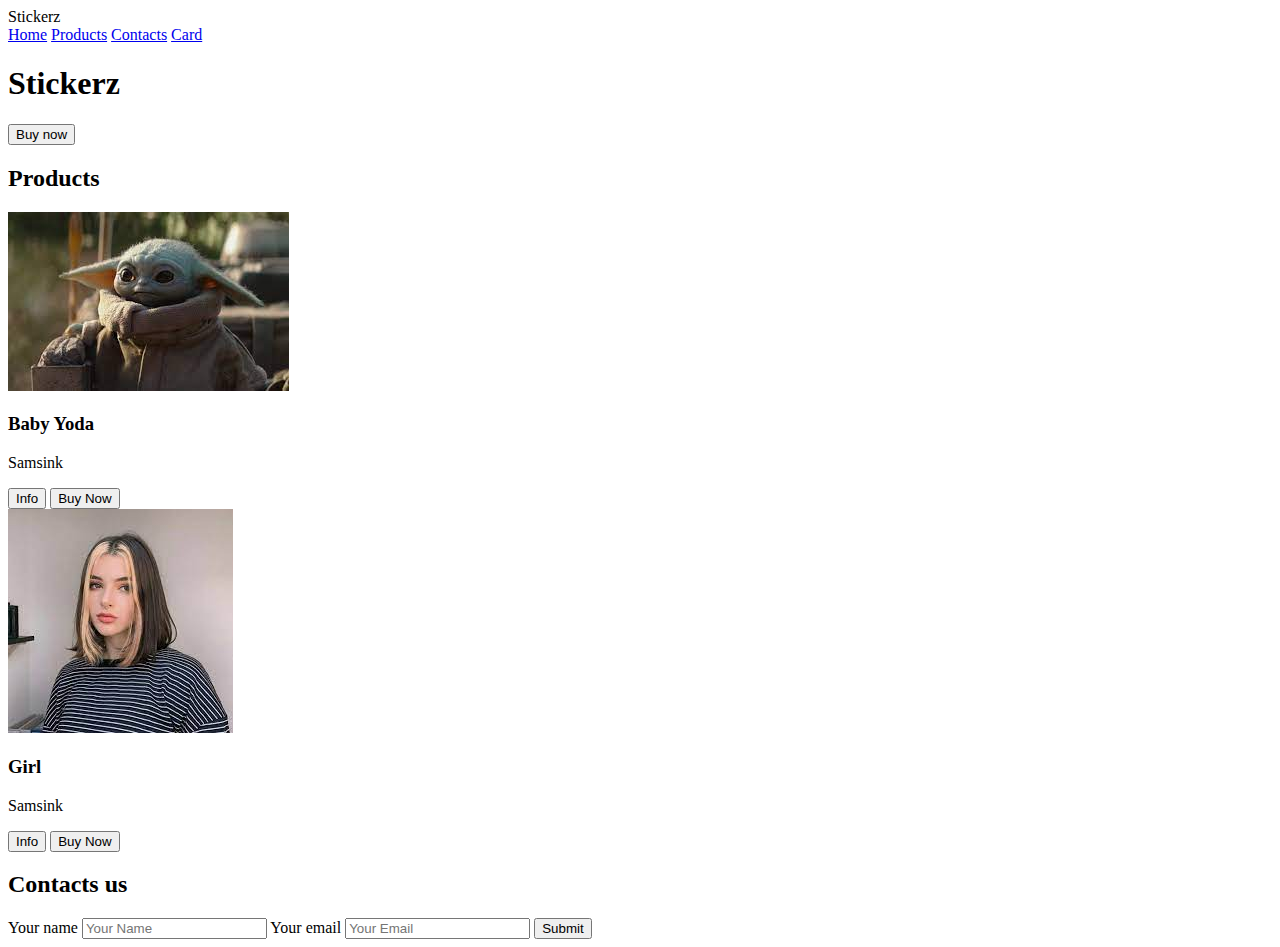
==== index.html @ e8a2076a "html code" ====
<!DOCTYPE html>
<html lang="en">

<head>
    <meta charset="UTF-8">
    <meta http-equiv="X-UA-Compatible" content="IE=edge">
    <meta name="viewport" content="width=device-width, initial-scale=1.0">
    <title>Stickerz</title>
    <link rel="icon" href="/img/babyyoda.jpg">
</head>

<body>
    <header id="home">
        <div class="headin">
            <div class="logo">Stickerz</div>
            <nav>
                <a href="#home">Home</a>
                <a href="#products">Products</a>
                <a href="#contacts">Contacts</a>
                <a href="cart.html">Card</a>
            </nav>
        </div>
        <div class="banner">
            <h1>Stickerz</h1>
            <button>Buy now</button>
        </div>
    </header>
    <main>
        <h2 id="products">Products</h2>
        <div class="product-list">
            <article>
                <img src="/img/babyyoda.jpg" alt="babyyoda">
                <h3>Baby Yoda</h3>
                <p>Samsink</p>
                <div>
                    <button>Info</button>
                    <button>Buy Now</button>
                </div>
            </article>
            <article>
                <img src="/img/girl.jpg" alt="girl">
                <h3>Girl</h3>
                <p>Samsink</p>
                <div>
                    <button>Info</button>
                    <button>Buy Now</button>
                </div>
            </article>

        </div>
    </main>
    <footer>
        <h2 id="contacts">Contacts us</h2>
        <form method="" action="">
            <label>
            Your name <input type="text" placeholder="Your Name" name="" id=""> </label>
            <label>
                Your email <input type="email" placeholder="Your Email" name="" id=""> 
            </label>
            <input type="submit">
        </form>
    </footer>
</body>

</html>
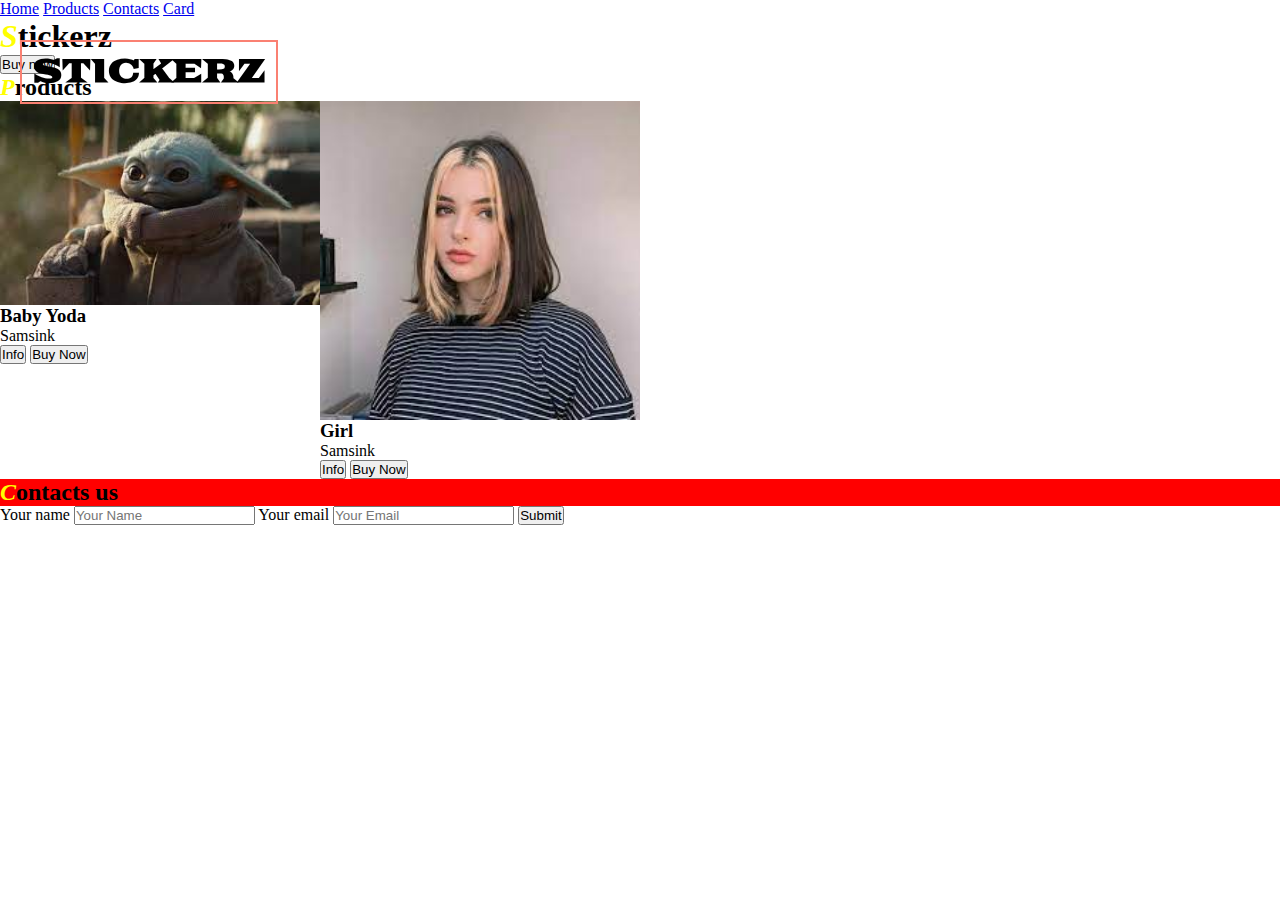
==== commit 9756b19a: "add css" ====
--- a/index.html
+++ b/index.html
@@ -7,6 +7,8 @@
     <meta name="viewport" content="width=device-width, initial-scale=1.0">
     <title>Stickerz</title>
     <link rel="icon" href="/img/babyyoda.jpg">
+    <link rel="stylesheet" href="css/index.css">
+    <link rel="stylesheet" href="css/index.css">
 </head>
 
 <body>
--- a/css/index.css
+++ b/css/index.css
@@ -0,0 +1,53 @@
+@import url("https://fonts.googleapis.com/css2?family=Goblin+One&display=swap");
+
+* {
+  padding: 0;
+  margin: 0;
+}
+
+.logo {
+  text-transform: uppercase;
+  font-size: 2rem;
+  font-weight: bold;
+  border: 2px solid salmon;
+  padding: 10px;
+  margin: 20px;
+  font-family: "Goblin One", cursive;
+  position: fixed;
+  top: 20px;
+}
+
+.product-list {
+  display: grid;
+  grid-template-columns: repeat(4, 1fr);
+}
+
+.product-list img {
+  display: block;
+  width: 100%;
+}
+
+.heading {
+  background-image: url(../img/baby-yoda.svg);
+  background-size: cover;
+  background-position: center;
+  min-height: 400px;
+}
+
+footer h2 {
+  background-color: green;
+}
+
+#contacts {
+  background-color: red;
+}
+
+h2:hover {
+  text-decoration: underline;
+}
+
+h1::first-letter,
+h2::first-letter {
+  font-style: italic;
+  color: yellow;
+}
--- a/css/index.css
+++ b/css/index.css
@@ -0,0 +1,53 @@
+@import url("https://fonts.googleapis.com/css2?family=Goblin+One&display=swap");
+
+* {
+  padding: 0;
+  margin: 0;
+}
+
+.logo {
+  text-transform: uppercase;
+  font-size: 2rem;
+  font-weight: bold;
+  border: 2px solid salmon;
+  padding: 10px;
+  margin: 20px;
+  font-family: "Goblin One", cursive;
+  position: fixed;
+  top: 20px;
+}
+
+.product-list {
+  display: grid;
+  grid-template-columns: repeat(4, 1fr);
+}
+
+.product-list img {
+  display: block;
+  width: 100%;
+}
+
+.heading {
+  background-image: url(../img/baby-yoda.svg);
+  background-size: cover;
+  background-position: center;
+  min-height: 400px;
+}
+
+footer h2 {
+  background-color: green;
+}
+
+#contacts {
+  background-color: red;
+}
+
+h2:hover {
+  text-decoration: underline;
+}
+
+h1::first-letter,
+h2::first-letter {
+  font-style: italic;
+  color: yellow;
+}
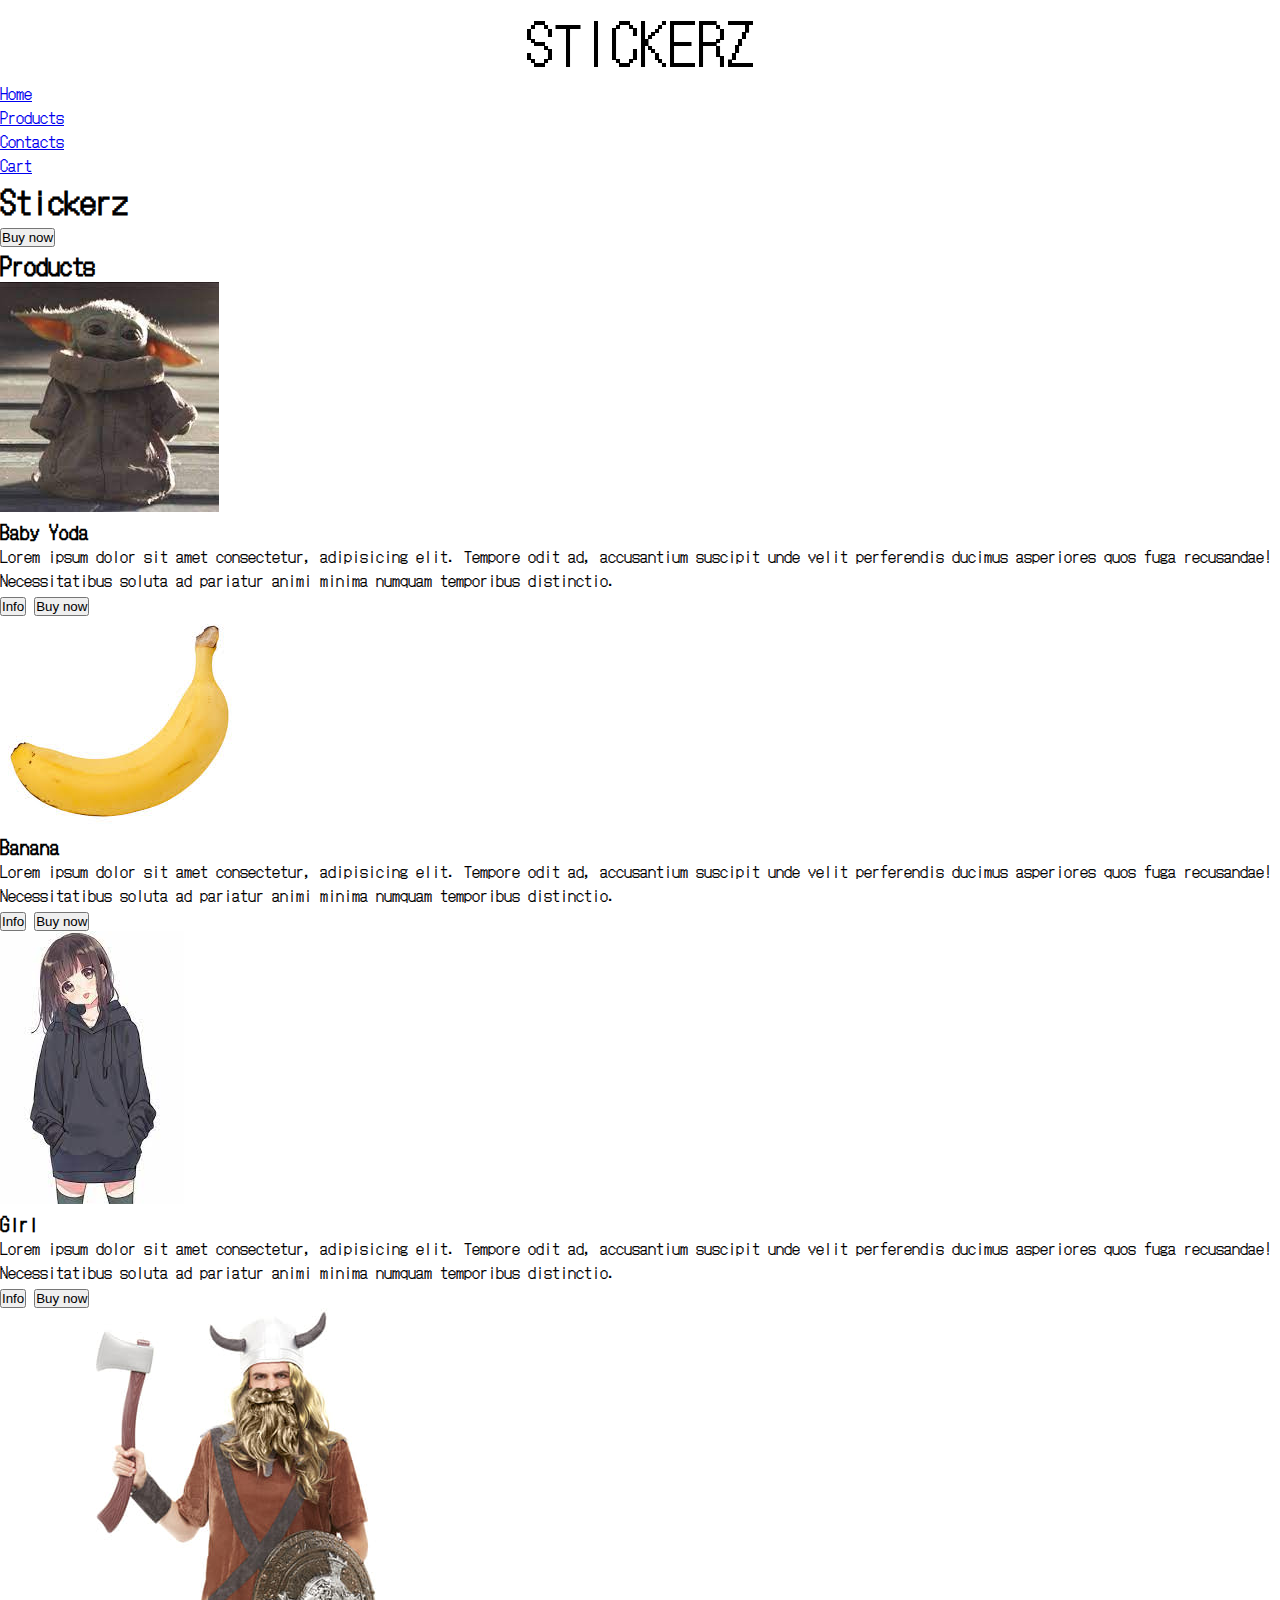
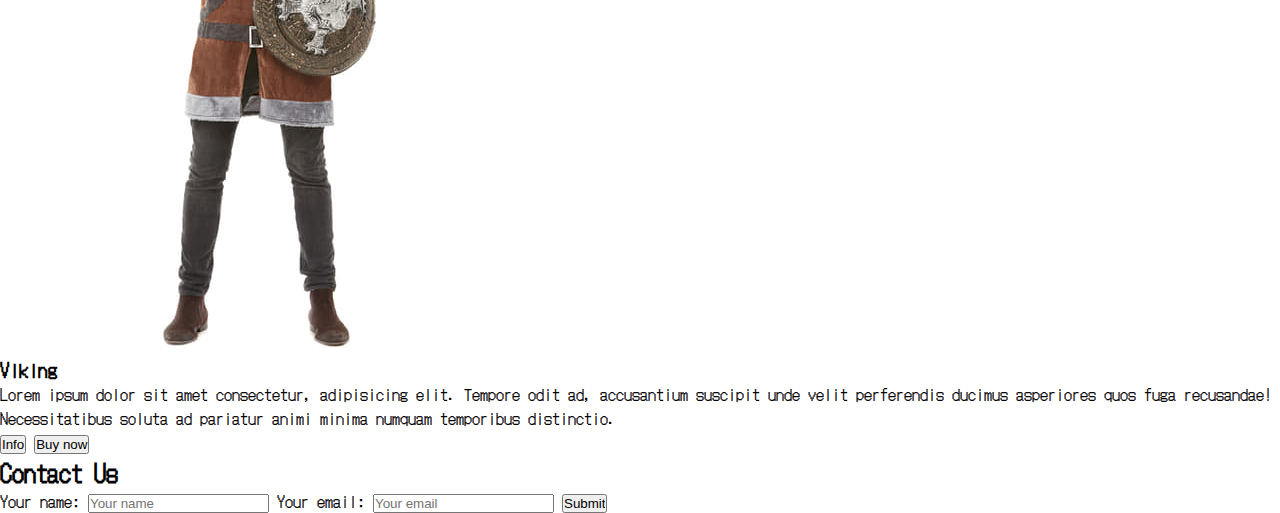
==== commit 5e51531e: "css create" ====
--- a/index.html
+++ b/index.html
@@ -1,25 +1,23 @@
-<!DOCTYPE html>
+<!doctype html>
 <html lang="en">
 
 <head>
     <meta charset="UTF-8">
-    <meta http-equiv="X-UA-Compatible" content="IE=edge">
     <meta name="viewport" content="width=device-width, initial-scale=1.0">
     <title>Stickerz</title>
-    <link rel="icon" href="/img/babyyoda.jpg">
-    <link rel="stylesheet" href="css/index.css">
+    <link rel="icon" href="img/baby-joda.jpg">
     <link rel="stylesheet" href="css/index.css">
 </head>
 
 <body>
     <header id="home">
-        <div class="headin">
+        <div class="heading">
             <div class="logo">Stickerz</div>
             <nav>
                 <a href="#home">Home</a>
                 <a href="#products">Products</a>
                 <a href="#contacts">Contacts</a>
-                <a href="cart.html">Card</a>
+                <a href="cart.html">Cart</a>
             </nav>
         </div>
         <div class="banner">
@@ -31,33 +29,51 @@
         <h2 id="products">Products</h2>
         <div class="product-list">
             <article>
-                <img src="/img/babyyoda.jpg" alt="babyyoda">
+                <img src="img/baby-joda.jpg" alt="Baby Yoda">
                 <h3>Baby Yoda</h3>
-                <p>Samsink</p>
+                <p>Lorem ipsum dolor sit amet consectetur, adipisicing elit. Tempore odit ad, accusantium suscipit unde velit perferendis ducimus asperiores quos fuga recusandae! Necessitatibus soluta ad pariatur animi minima numquam temporibus distinctio.</p>
                 <div>
                     <button>Info</button>
-                    <button>Buy Now</button>
+                    <button>Buy now</button>
                 </div>
             </article>
             <article>
-                <img src="/img/girl.jpg" alt="girl">
-                <h3>Girl</h3>
-                <p>Samsink</p>
+                <img src="img/banana.jpg" alt="Banana">
+                <h3>Banana</h3>
+                <p>Lorem ipsum dolor sit amet consectetur, adipisicing elit. Tempore odit ad, accusantium suscipit unde velit perferendis ducimus asperiores quos fuga recusandae! Necessitatibus soluta ad pariatur animi minima numquam temporibus distinctio.</p>
                 <div>
                     <button>Info</button>
-                    <button>Buy Now</button>
+                    <button>Buy now</button>
                 </div>
             </article>
-
+            <article>
+                <img src="img/girl.jpg" alt="Girl">
+                <h3>Girl</h3>
+                <p>Lorem ipsum dolor sit amet consectetur, adipisicing elit. Tempore odit ad, accusantium suscipit unde velit perferendis ducimus asperiores quos fuga recusandae! Necessitatibus soluta ad pariatur animi minima numquam temporibus distinctio.</p>
+                <div>
+                    <button>Info</button>
+                    <button>Buy now</button>
+                </div>
+            </article>
+            <article>
+                <img src="img/viking.jpg" alt="Viking">
+                <h3>Viking</h3>
+                <p>Lorem ipsum dolor sit amet consectetur, adipisicing elit. Tempore odit ad, accusantium suscipit unde velit perferendis ducimus asperiores quos fuga recusandae! Necessitatibus soluta ad pariatur animi minima numquam temporibus distinctio.</p>
+                <div>
+                    <button>Info</button>
+                    <button>Buy now</button>
+                </div>
+            </article>
         </div>
     </main>
     <footer>
-        <h2 id="contacts">Contacts us</h2>
-        <form method="" action="">
+        <h2 id="contacts">Contact Us</h2>
+        <form method="POST" action="">
             <label>
-            Your name <input type="text" placeholder="Your Name" name="" id=""> </label>
+                Your name: <input type="text" placeholder="Your name" name="user-name">
+            </label>
             <label>
-                Your email <input type="email" placeholder="Your Email" name="" id=""> 
+                Your email: <input type="email" placeholder="Your email" name="user-email">
             </label>
             <input type="submit">
         </form>
--- a/css/index.css
+++ b/css/index.css
@@ -1,53 +1,21 @@
-@import url("https://fonts.googleapis.com/css2?family=Goblin+One&display=swap");
+@import url('https://fonts.googleapis.com/css2?family=DotGothic16&display=swap');
+
+:root {
+  font-family: 'DotGothic16', sans-serif;
+}
 
 * {
   padding: 0;
   margin: 0;
 }
 
-.logo {
+
+.heading .logo {
+  font-size: 3.5rem;
   text-transform: uppercase;
-  font-size: 2rem;
-  font-weight: bold;
-  border: 2px solid salmon;
-  padding: 10px;
-  margin: 20px;
-  font-family: "Goblin One", cursive;
-  position: fixed;
-  top: 20px;
+  text-align: center;
 }
 
-.product-list {
-  display: grid;
-  grid-template-columns: repeat(4, 1fr);
+.heading nav a {
+  display: block;
 }
-
-.product-list img {
-  display: block;
-  width: 100%;
-}
-
-.heading {
-  background-image: url(../img/baby-yoda.svg);
-  background-size: cover;
-  background-position: center;
-  min-height: 400px;
-}
-
-footer h2 {
-  background-color: green;
-}
-
-#contacts {
-  background-color: red;
-}
-
-h2:hover {
-  text-decoration: underline;
-}
-
-h1::first-letter,
-h2::first-letter {
-  font-style: italic;
-  color: yellow;
-}
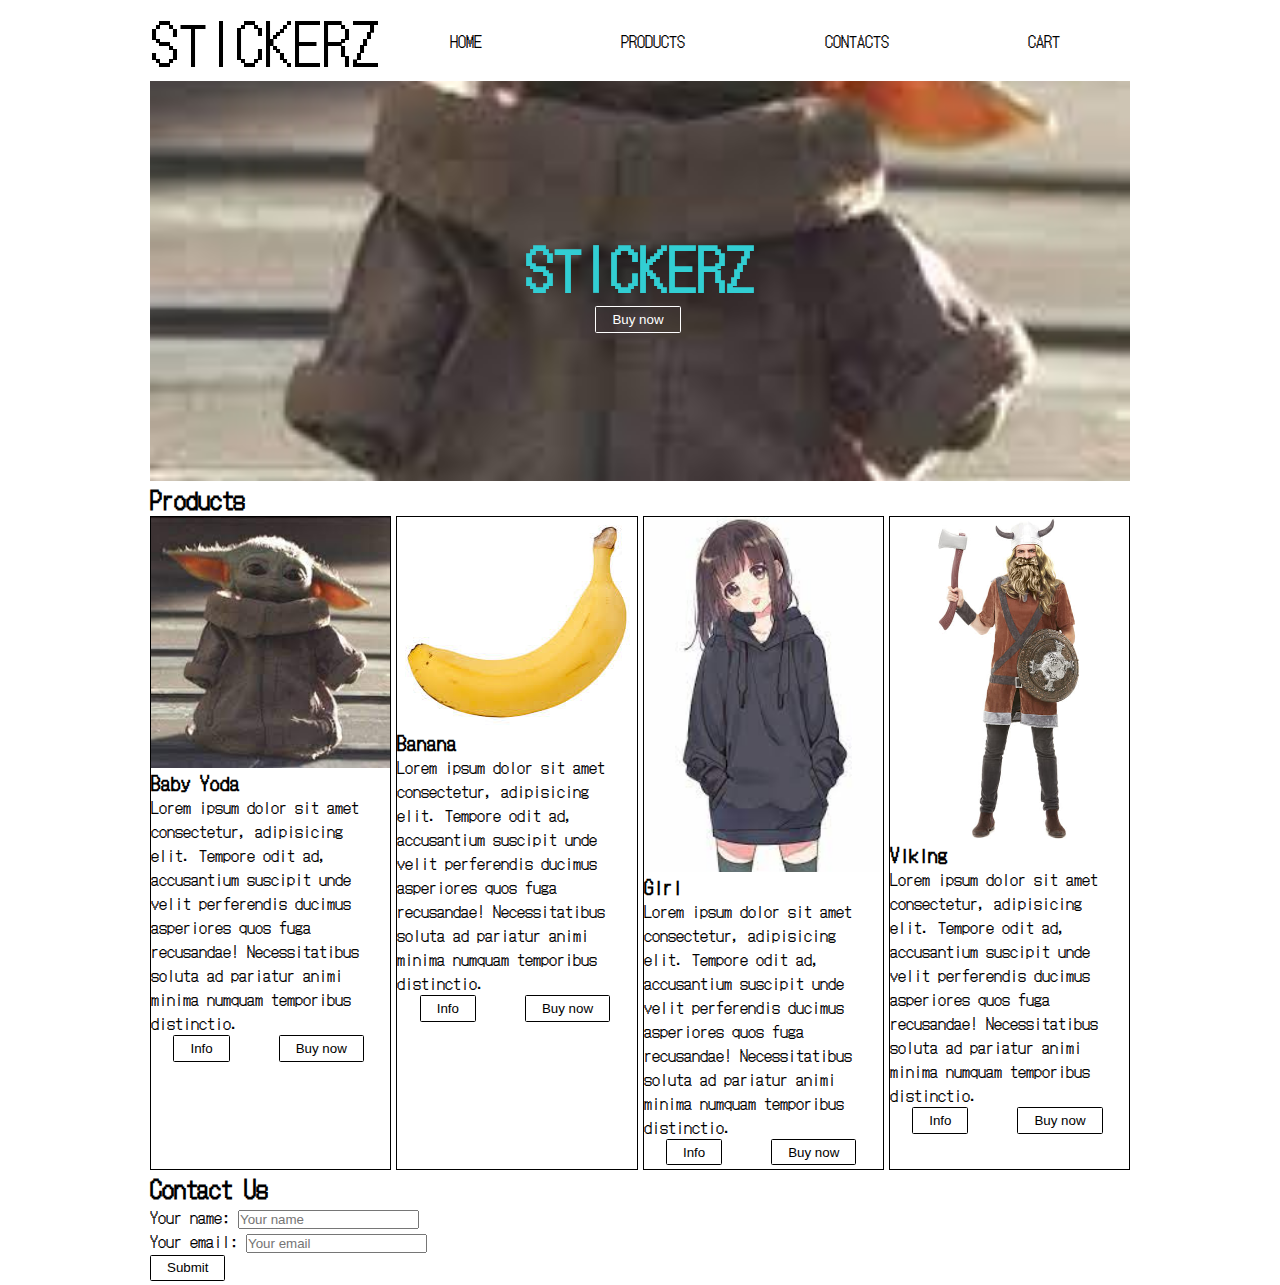
==== commit 43ab98be: "final result" ====
--- a/index.html
+++ b/index.html
@@ -5,7 +5,7 @@
     <meta charset="UTF-8">
     <meta name="viewport" content="width=device-width, initial-scale=1.0">
     <title>Stickerz</title>
-    <link rel="icon" href="img/baby-joda.jpg">
+    <link rel="icon" href="img/baby-yoda.jpg">
     <link rel="stylesheet" href="css/index.css">
 </head>
 
@@ -13,7 +13,9 @@
     <header id="home">
         <div class="heading">
             <div class="logo">Stickerz</div>
-            <nav>
+            <label class="burger-icon" for="burger-checkbox">☰</label>
+            <input type="checkbox" id="burger-checkbox">
+            <nav class="menu">
                 <a href="#home">Home</a>
                 <a href="#products">Products</a>
                 <a href="#contacts">Contacts</a>
@@ -22,19 +24,19 @@
         </div>
         <div class="banner">
             <h1>Stickerz</h1>
-            <button>Buy now</button>
+            <button class="button">Buy now</button>
         </div>
     </header>
     <main>
         <h2 id="products">Products</h2>
         <div class="product-list">
             <article>
-                <img src="img/baby-joda.jpg" alt="Baby Yoda">
+                <img src="img/baby-yoda.jpg" alt="Baby Yoda">
                 <h3>Baby Yoda</h3>
                 <p>Lorem ipsum dolor sit amet consectetur, adipisicing elit. Tempore odit ad, accusantium suscipit unde velit perferendis ducimus asperiores quos fuga recusandae! Necessitatibus soluta ad pariatur animi minima numquam temporibus distinctio.</p>
                 <div>
-                    <button>Info</button>
-                    <button>Buy now</button>
+                    <button class="button card-button">Info</button>
+                    <button class="button card-button">Buy now</button>
                 </div>
             </article>
             <article>
@@ -42,8 +44,8 @@
                 <h3>Banana</h3>
                 <p>Lorem ipsum dolor sit amet consectetur, adipisicing elit. Tempore odit ad, accusantium suscipit unde velit perferendis ducimus asperiores quos fuga recusandae! Necessitatibus soluta ad pariatur animi minima numquam temporibus distinctio.</p>
                 <div>
-                    <button>Info</button>
-                    <button>Buy now</button>
+                    <button class="button card-button">Info</button>
+                    <button class="button card-button">Buy now</button>
                 </div>
             </article>
             <article>
@@ -51,8 +53,8 @@
                 <h3>Girl</h3>
                 <p>Lorem ipsum dolor sit amet consectetur, adipisicing elit. Tempore odit ad, accusantium suscipit unde velit perferendis ducimus asperiores quos fuga recusandae! Necessitatibus soluta ad pariatur animi minima numquam temporibus distinctio.</p>
                 <div>
-                    <button>Info</button>
-                    <button>Buy now</button>
+                    <button class="button card-button">Info</button>
+                    <button class="button card-button">Buy now</button>
                 </div>
             </article>
             <article>
@@ -60,22 +62,26 @@
                 <h3>Viking</h3>
                 <p>Lorem ipsum dolor sit amet consectetur, adipisicing elit. Tempore odit ad, accusantium suscipit unde velit perferendis ducimus asperiores quos fuga recusandae! Necessitatibus soluta ad pariatur animi minima numquam temporibus distinctio.</p>
                 <div>
-                    <button>Info</button>
-                    <button>Buy now</button>
+                    <button class="button card-button">Info</button>
+                    <button class="button card-button">Buy now</button>
                 </div>
             </article>
         </div>
     </main>
     <footer>
         <h2 id="contacts">Contact Us</h2>
-        <form method="POST" action="">
-            <label>
-                Your name: <input type="text" placeholder="Your name" name="user-name">
+        <form method="POST" action="https://formspree.io/?????">
+            <label for="user-name">
+                Your name: 
             </label>
-            <label>
-                Your email: <input type="email" placeholder="Your email" name="user-email">
+            <input id="user-name" type="text" placeholder="Your name" name="user-name">
+            <br>
+            <label for="user-email">
+                Your email: 
             </label>
-            <input type="submit">
+            <input id="user-email" type="email" placeholder="Your email" name="user-email">
+            <br>
+            <input class="button card-button" type="submit">
         </form>
     </footer>
 </body>
--- a/css/index.css
+++ b/css/index.css
@@ -2,6 +2,8 @@
 
 :root {
   font-family: 'DotGothic16', sans-serif;
+  --main-color: #000000;
+  --accent-color: rgb(50, 206, 211);
 }
 
 * {
@@ -9,13 +11,146 @@
   margin: 0;
 }
 
+body {
+  max-width: 980px;
+  margin: auto;
+}
 
-.heading .logo {
+.heading .logo,
+header .banner h1 {
   font-size: 3.5rem;
   text-transform: uppercase;
   text-align: center;
 }
 
+header label {
+  font-size: 3.5rem;
+}
+
+#burger-checkbox {
+  display: none;
+}
+
+header nav {
+  display: none;
+}
+
+header input:checked ~ nav {
+  display: block;
+}
+
 .heading nav a {
   display: block;
+  text-decoration: none;
+  text-transform: uppercase;
+  color: var(--main-color);
 }
+
+.heading nav a:hover {
+  font-weight: bold;
+}
+
+@media (min-width: 500px) {
+
+  header label {
+    display: none;
+  }
+
+  .heading {
+    display: flex;
+  }
+
+  .heading .menu {
+    display: flex;
+    flex: 1;
+    justify-content: space-around;
+    align-items: center;
+  }
+
+}
+
+header .banner {
+  background-image: url(../img/baby-yoda.jpg);
+  background-position: center;
+  background-size: cover;
+  min-height: 400px;
+  display: flex;
+  align-items: center;
+  justify-content: center;
+  flex-direction: column;
+}
+
+header .banner h1 {
+  color: var(--accent-color);
+}
+
+
+
+.product-list article {
+  border: 1px solid var(--main-color);
+}
+
+.product-list article img {
+  display: block;
+  width: 100%;
+}
+
+.product-list article div {
+  display: flex;
+  justify-content: space-around;
+}
+
+@media (min-width: 600px) {
+  .product-list {
+    display: grid;
+    grid-template-columns: 1fr 1fr;
+    grid-gap: 5px;
+  }
+}
+
+@media (min-width: 900px) {
+  .product-list {
+    grid-template-columns: 1fr 1fr 1fr;
+  }
+}
+
+@media (min-width: 980px) {
+  .product-list {
+    grid-template-columns: 1fr 1fr 1fr 1fr;
+  }
+}
+
+footer form label {
+  width: 80px;
+}
+
+
+/* Controls */
+
+.button {
+  padding: 0.35em 1.2em;
+  border: 0.1em solid #FFFFFF;
+  margin: 0 0.3em 0.3em 0;
+  border-radius: 0.12em;
+  color: #FFFFFF;
+  text-decoration: none;
+  text-align: center;
+  transition: color 0.7s;
+  background-color: transparent;
+}
+
+.button:hover {
+  color: #000000;
+  background-color: #FFFFFF;
+  cursor: pointer;
+}
+
+.card-button {
+  border-color: black;
+  color: black;
+}
+
+.card-button:hover {
+  background-color: black;
+  color: white;
+}